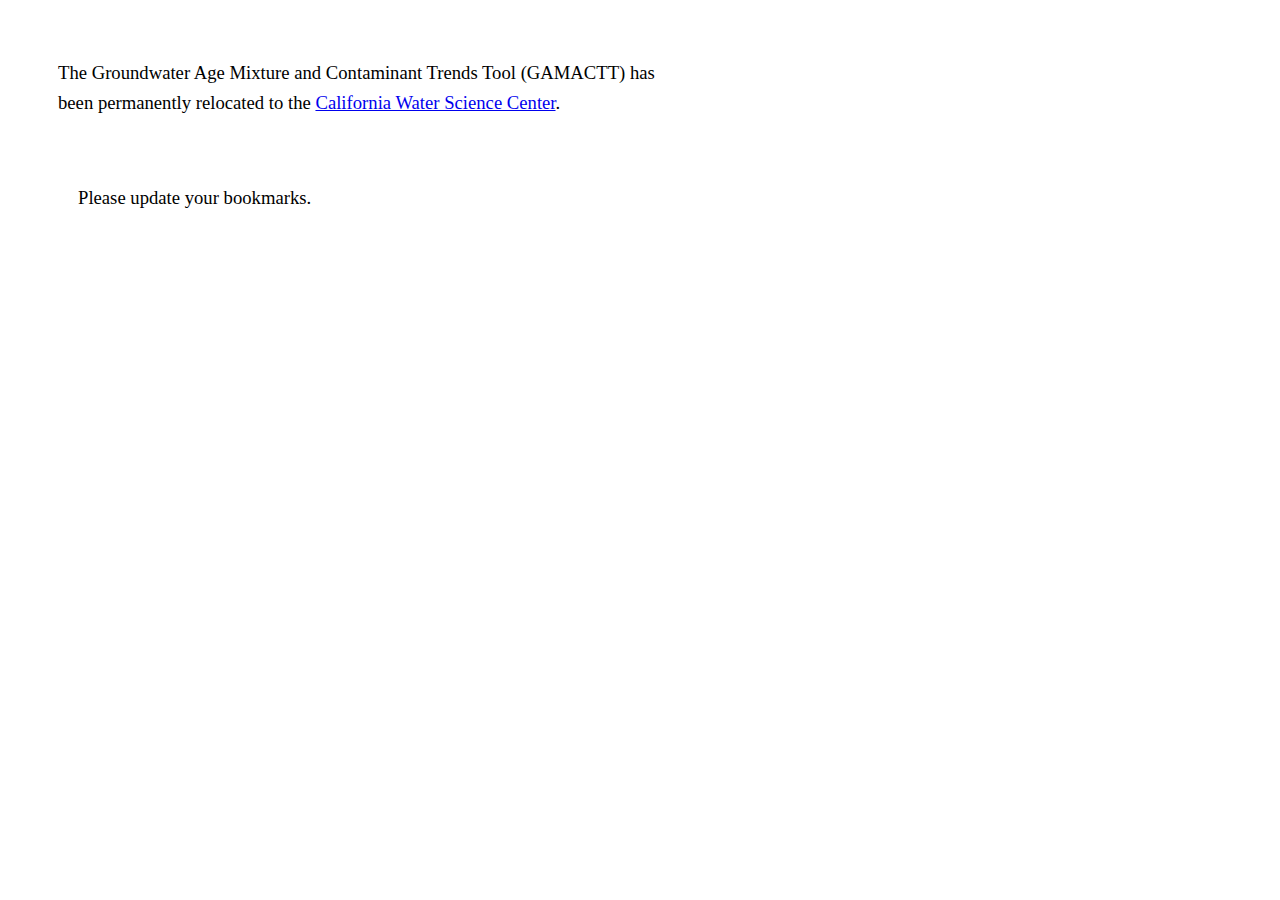
==== src/main/webapp/redirect.html @ 97b85579 "added redirect page" ====
<html>
<head>
<title>GAMACTT has Relocated</title>
</head>
<body>
	<p style="padding:50px;width:600px;font-size:14pt;line-height:30px;">
		The Groundwater Age Mixture and Contaminant Trends Tool (GAMACTT) has been permanently relocated to the
		<a href="http://ca.water.usgs.gov/projects/gamactt/">California Water Science Center</a>.
	</p>
	<p style="padding-left:70px;width:600px;font-size:14pt;">
		Please update your bookmarks.
	</p>
</body>
</html>
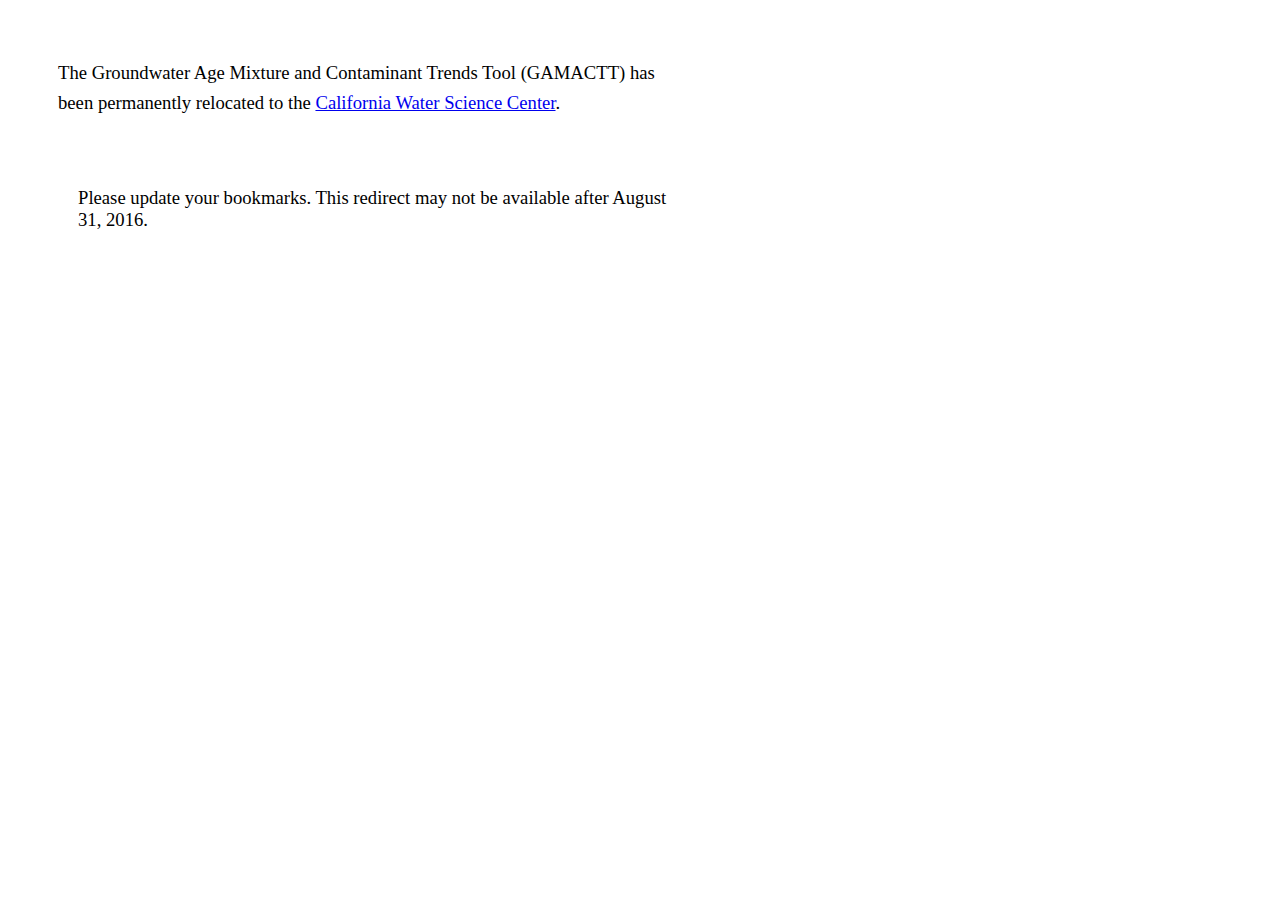
==== commit 3bf73699: "added GA specific to the redirect page, added date to encourage users to update bookmarks" ====
--- a/src/main/webapp/redirect.html
+++ b/src/main/webapp/redirect.html
@@ -1,6 +1,16 @@
 <html>
 <head>
-<title>GAMACTT has Relocated</title>
+	<script>
+	  (function(i,s,o,g,r,a,m){i['GoogleAnalyticsObject']=r;i[r]=i[r]||function(){
+	  (i[r].q=i[r].q||[]).push(arguments)},i[r].l=1*new Date();a=s.createElement(o),
+	  m=s.getElementsByTagName(o)[0];a.async=1;a.src=g;m.parentNode.insertBefore(a,m)
+	  })(window,document,'script','//www.google-analytics.com/analytics.js','ga');
+
+	  ga('create', 'UA-48058058-3', 'auto');
+	  ga('send', 'pageview');
+
+	</script>
+	<title>GAMACTT has Relocated</title>
 </head>
 <body>
 	<p style="padding:50px;width:600px;font-size:14pt;line-height:30px;">
@@ -8,7 +18,7 @@
 		<a href="http://ca.water.usgs.gov/projects/gamactt/">California Water Science Center</a>.
 	</p>
 	<p style="padding-left:70px;width:600px;font-size:14pt;">
-		Please update your bookmarks.
+		Please update your bookmarks. This redirect may not be available after August 31, 2016.
 	</p>
 </body>
 </html>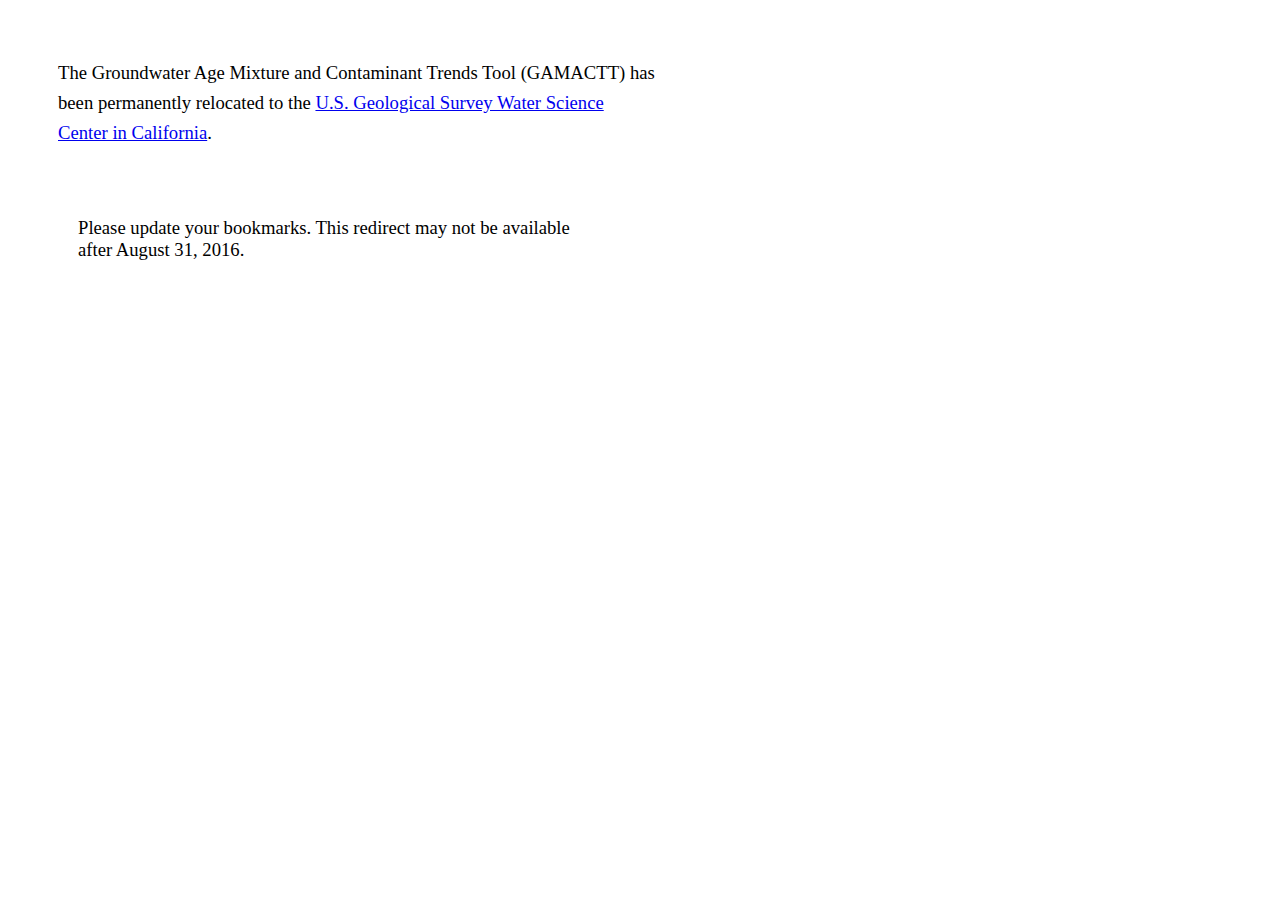
==== commit 2fb5a6fc: "updated link text and move date to the next line" ====
--- a/src/main/webapp/redirect.html
+++ b/src/main/webapp/redirect.html
@@ -15,10 +15,10 @@
 <body>
 	<p style="padding:50px;width:600px;font-size:14pt;line-height:30px;">
 		The Groundwater Age Mixture and Contaminant Trends Tool (GAMACTT) has been permanently relocated to the
-		<a href="http://ca.water.usgs.gov/projects/gamactt/">California Water Science Center</a>.
+		<a href="http://ca.water.usgs.gov/projects/gamactt/">U.S. Geological Survey Water Science Center in California</a>.
 	</p>
 	<p style="padding-left:70px;width:600px;font-size:14pt;">
-		Please update your bookmarks. This redirect may not be available after August 31, 2016.
+		Please update your bookmarks. This redirect may not be available <br>after August 31, 2016.
 	</p>
 </body>
 </html>